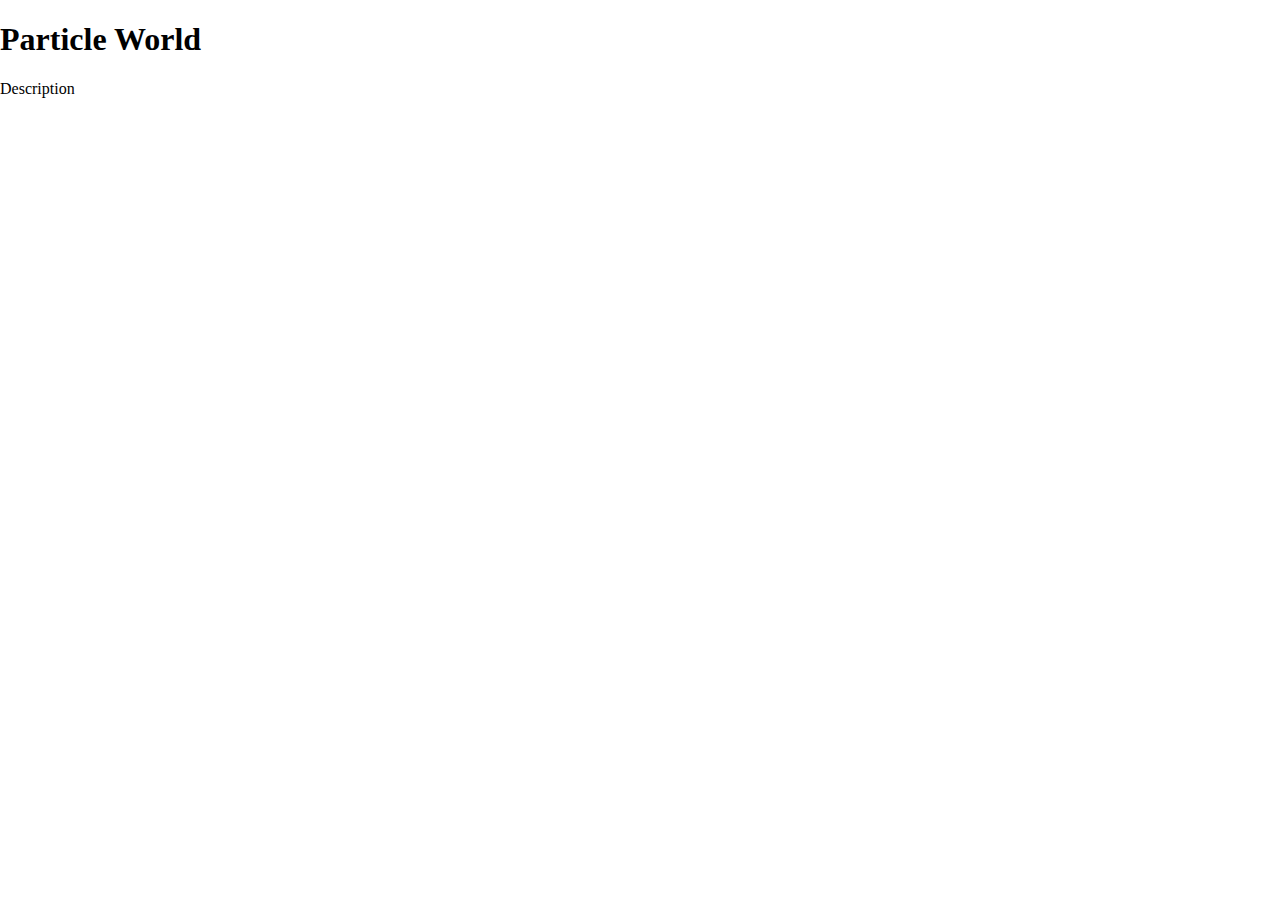
==== particleworld-template/index.html @ 046ec584 "partice world" ====
<!DOCTYPE html>
<html lang="en">

<head>
  <meta charset="UTF-8">
  <meta name="viewport" content="width=device-width, initial-scale=1.0">

  <title>Particle World</title>  
  <link rel="stylesheet" href="style.css">
  <script src="lib/p5.js"></script>
  <script src="lib/p5.sound.js"></script>
</head>

<body>
  <h1>Particle World</h1>
  
  <div id="canvasWrapper">
    <!-- p5 canvas will be appended here. -->
  </div>
    
  <p>Description</p>

  <!-- your script file should be included at the end of the body tag -->
  <!-- so that it can manipulate HTML elements above. -->
  <script src="script.js"></script>
</body>

</html>
---- particleworld-template/style.css ----
html, body {
  margin: 0;
  padding: 0;
}
canvas {
  display: block;
}
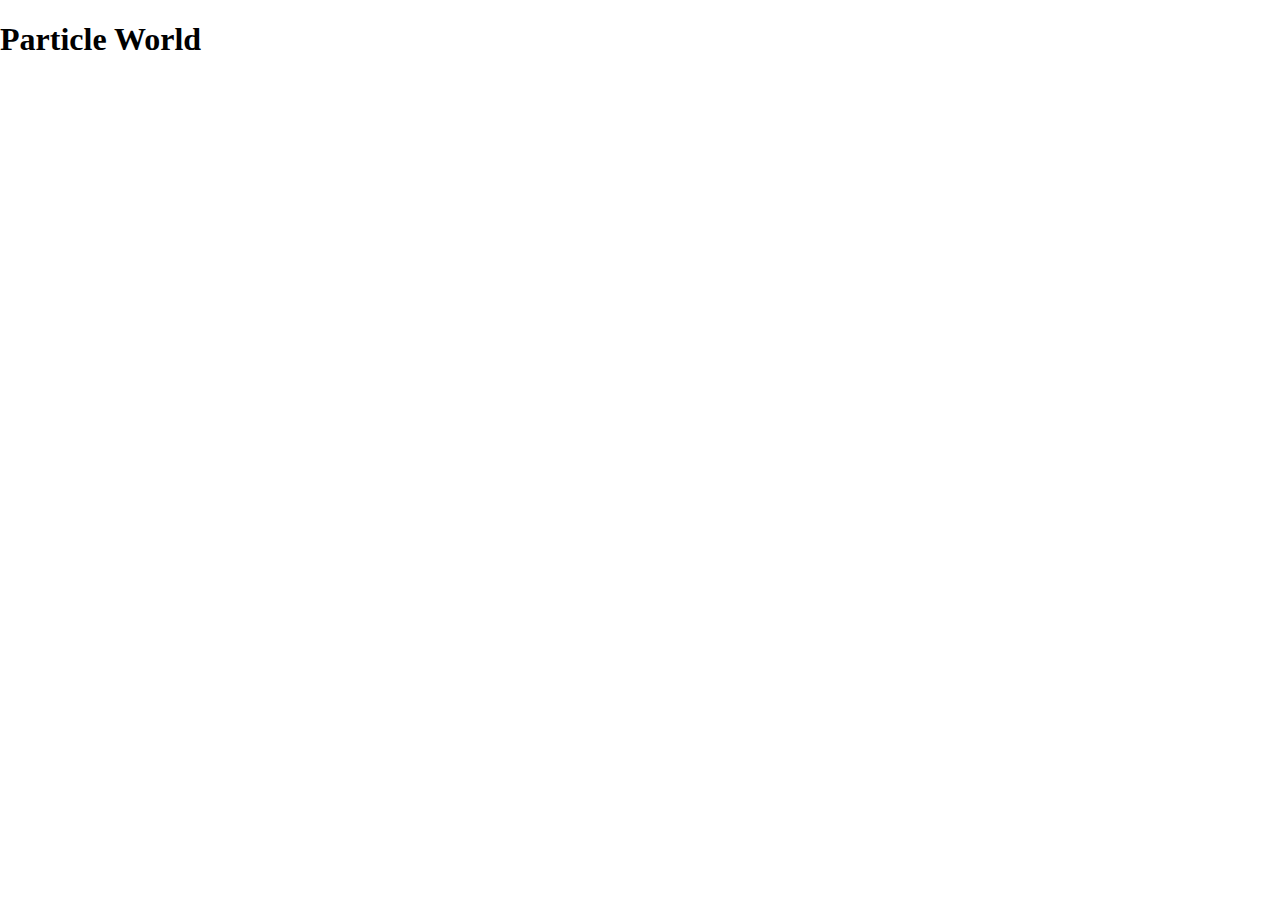
==== commit f8c21589: "final" ====
--- a/particleworld-template/index.html
+++ b/particleworld-template/index.html
@@ -18,7 +18,7 @@
     <!-- p5 canvas will be appended here. -->
   </div>
     
-  <p>Description</p>
+  <p></p>
 
   <!-- your script file should be included at the end of the body tag -->
   <!-- so that it can manipulate HTML elements above. -->
